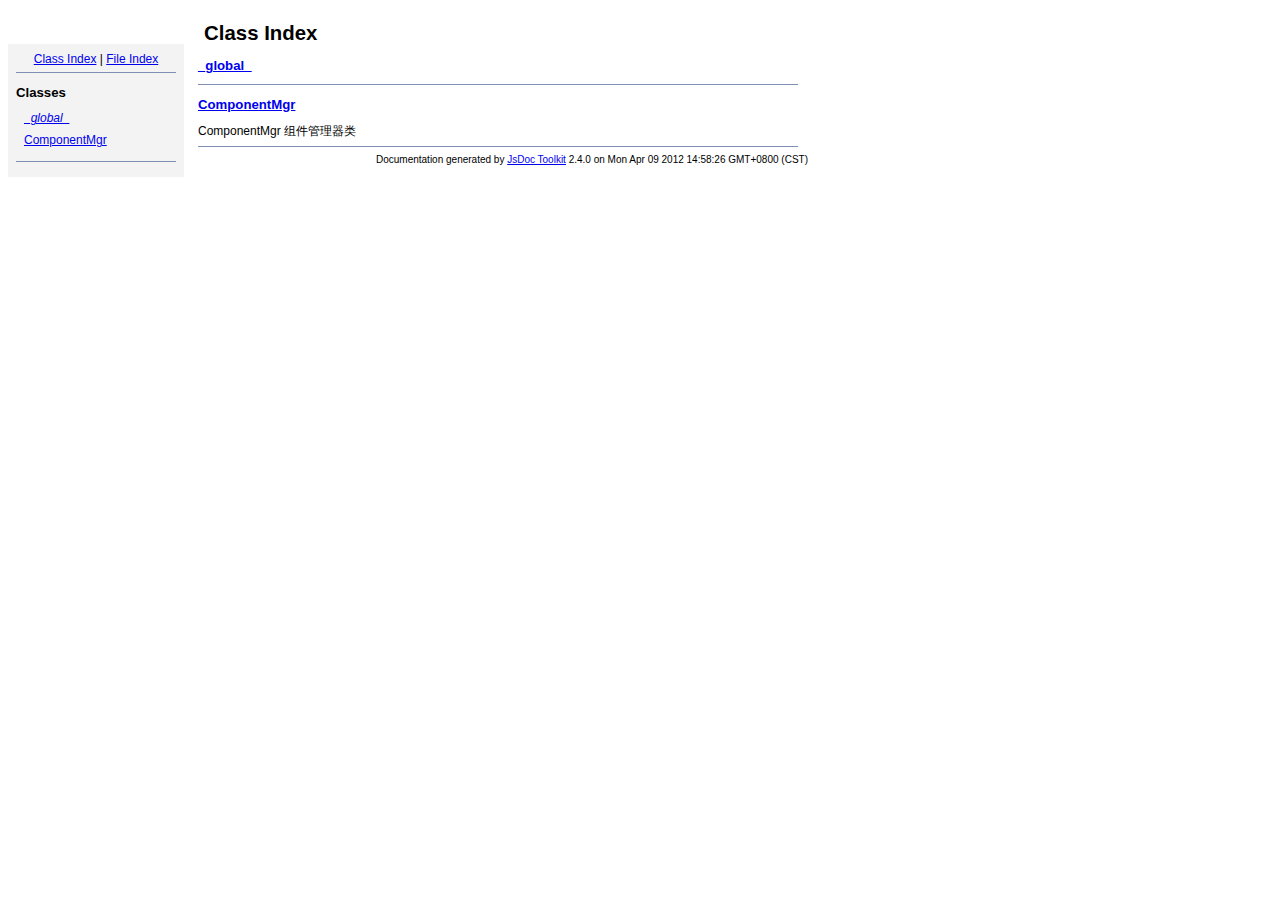
==== doc/index.html @ 93f80065 "added doc" ====
<!DOCTYPE html PUBLIC "-//W3C//DTD XHTML 1.0 Transitional//EN"
        "http://www.w3.org/TR/xhtml1/DTD/xhtml1-transitional.dtd">
<html xmlns="http://www.w3.org/1999/xhtml" xml:lang="en" lang="en">
	<head>
		<meta http-equiv="content-type" content="text/html; charset=utf-8" />
		
		<title>JsDoc Reference - Index</title>
		<meta name="generator" content="JsDoc Toolkit" />
		
		<style type="text/css">
		/* default.css */
body
{
	font: 12px "Lucida Grande", Tahoma, Arial, Helvetica, sans-serif;
	width: 800px;
}

.header
{
	clear: both;
	background-color: #ccc;
	padding: 8px;
}

h1
{
	font-size: 150%;
	font-weight: bold;
	padding: 0;
	margin: 1em 0 0 .3em;
}

hr
{
	border: none 0;
	border-top: 1px solid #7F8FB1;
	height: 1px;
}

pre.code
{
	display: block;
	padding: 8px;
	border: 1px dashed #ccc;
}

#index
{
	margin-top: 24px;
	float: left;
	width: 160px;
	position: absolute;
	left: 8px;
	background-color: #F3F3F3;
	padding: 8px;
}

#content
{
	margin-left: 190px;
	width: 600px;
}

.classList
{
	list-style-type: none;
	padding: 0;
	margin: 0 0 0 8px;
	font-family: arial, sans-serif;
	font-size: 1em;
	overflow: auto;
}

.classList li
{
	padding: 0;
	margin: 0 0 8px 0;
}

.summaryTable { width: 100%; }

h1.classTitle
{
	font-size:170%;
	line-height:130%;
}

h2 { font-size: 110%; }
caption, div.sectionTitle
{
	background-color: #7F8FB1;
	color: #fff;
	font-size:130%;
	text-align: left;
	padding: 2px 6px 2px 6px;
	border: 1px #7F8FB1 solid;
}

div.sectionTitle { margin-bottom: 8px; }
.summaryTable thead { display: none; }

.summaryTable td
{
	vertical-align: top;
	padding: 4px;
	border-bottom: 1px #7F8FB1 solid;
	border-right: 1px #7F8FB1 solid;
}

/*col#summaryAttributes {}*/
.summaryTable td.attributes
{
	border-left: 1px #7F8FB1 solid;
	width: 140px;
	text-align: right;
}

td.attributes, .fixedFont
{
	line-height: 15px;
	color: #002EBE;
	font-family: "Courier New",Courier,monospace;
	font-size: 13px;
}

.summaryTable td.nameDescription
{
	text-align: left;
	font-size: 13px;
	line-height: 15px;
}

.summaryTable td.nameDescription, .description
{
	line-height: 15px;
	padding: 4px;
	padding-left: 4px;
}

.summaryTable { margin-bottom: 8px; }

ul.inheritsList
{
	list-style: square;
	margin-left: 20px;
	padding-left: 0;
}

.detailList {
	margin-left: 20px; 
	line-height: 15px;
}
.detailList dt { margin-left: 20px; }

.detailList .heading
{
	font-weight: bold;
	padding-bottom: 6px;
	margin-left: 0;
}

.light, td.attributes, .light a:link, .light a:visited
{
	color: #777;
	font-style: italic;
}

.fineprint
{
	text-align: right;
	font-size: 10px;
}
		</style>
	</head>
	
	<body>
		<div id="header">
</div>
		
		<div id="index">
			<div align="center"><a href="index.html">Class Index</a>
| <a href="files.html">File Index</a></div>
<hr />
<h2>Classes</h2>
<ul class="classList">
	
	<li><i><a href="symbols/_global_.html">_global_</a></i></li>
	
	<li><a href="symbols/ComponentMgr.html">ComponentMgr</a></li>
	
</ul>
<hr />
		</div>
		
		<div id="content">
			<h1 class="classTitle">Class Index</h1>
			
			
			<div>
				<h2><a href="symbols/_global_.html">_global_</a></h2>
				
			</div>
			<hr />
			
			<div>
				<h2><a href="symbols/ComponentMgr.html">ComponentMgr</a></h2>
				ComponentMgr 组件管理器类
			</div>
			<hr />
			
			
		</div>
		<div class="fineprint" style="clear:both">
			
			Documentation generated by <a href="http://code.google.com/p/jsdoc-toolkit/" target="_blankt">JsDoc Toolkit</a> 2.4.0 on Mon Apr 09 2012 14:58:26 GMT+0800 (CST)
		</div>
	</body>
</html>
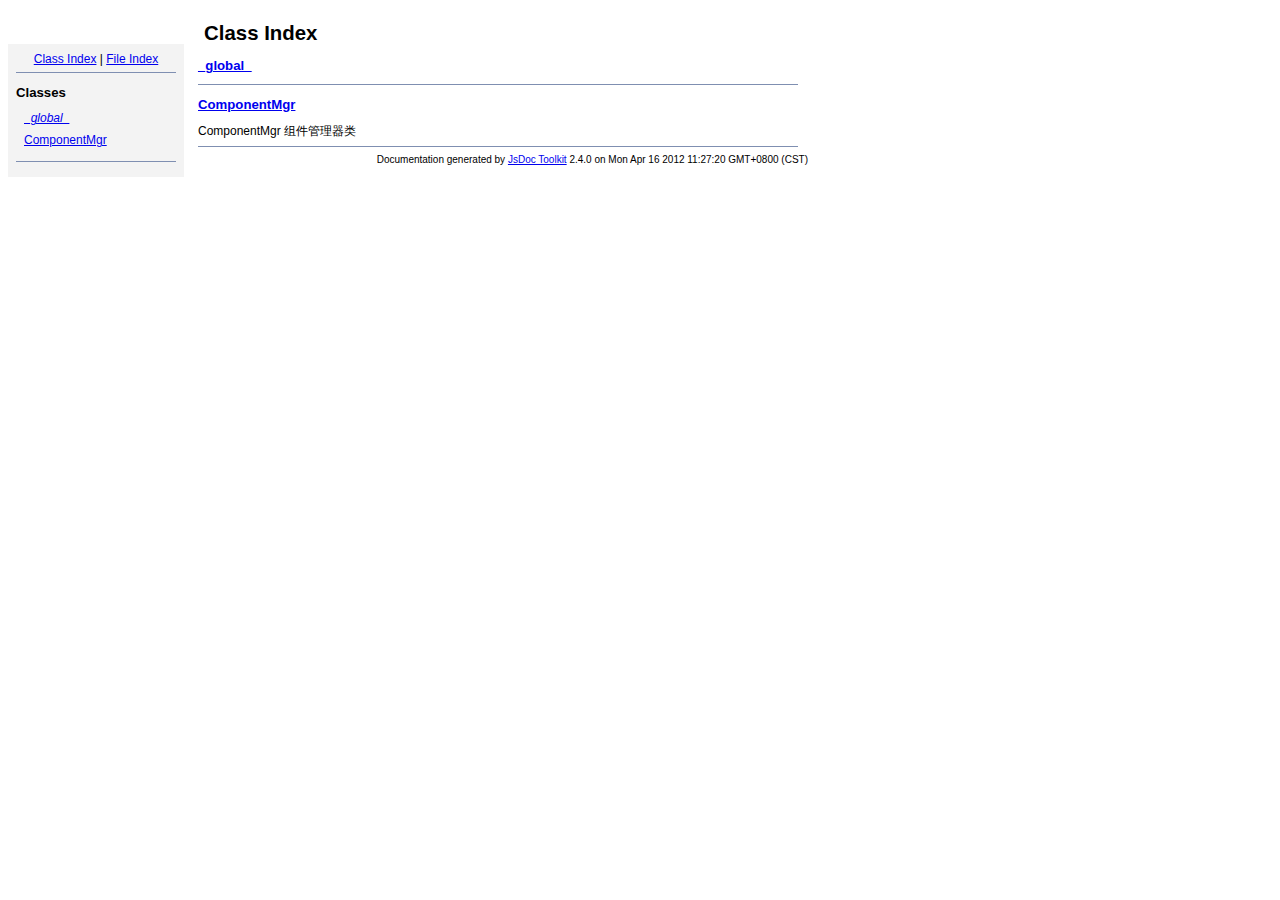
==== commit fb20d669: "added method use" ====
--- a/doc/index.html
+++ b/doc/index.html
@@ -212,7 +212,7 @@
 		</div>
 		<div class="fineprint" style="clear:both">
 			
-			Documentation generated by <a href="http://code.google.com/p/jsdoc-toolkit/" target="_blankt">JsDoc Toolkit</a> 2.4.0 on Mon Apr 09 2012 14:58:26 GMT+0800 (CST)
+			Documentation generated by <a href="http://code.google.com/p/jsdoc-toolkit/" target="_blankt">JsDoc Toolkit</a> 2.4.0 on Mon Apr 16 2012 11:27:20 GMT+0800 (CST)
 		</div>
 	</body>
 </html>